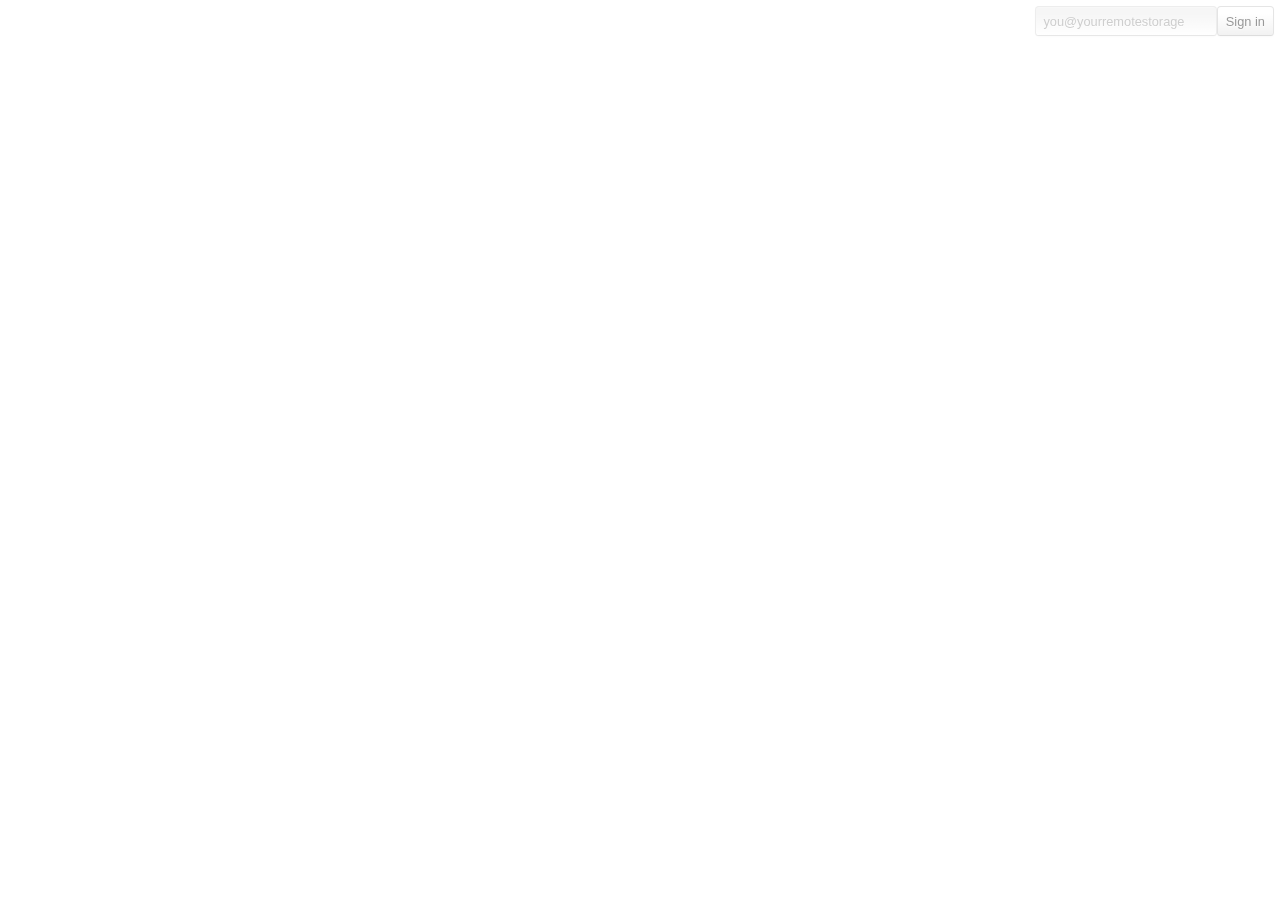
==== index.dev.html @ 1f0a2abc "initial step to be an unheated app via remote storage" ====
<!DOCTYPE html>
<html>
	<meta charset="utf-8">
	<meta name="viewport" content="width=device-width; initial-scale=1.0; maximum-scale=1.0; user-scalable=0;">
	<meta name="apple-mobile-web-app-capable" content="yes">
	<link rel="apple-touch-icon" href="apple-touch-icon.png">
	<link rel="apple-touch-startup-image" href="splash.png">
	<link rel="stylesheet" type="text/css" href="js/gka/css/style.css">
	<link rel="stylesheet" type="text/css" href="remoteStorage.css">
	<script type="text/javascript" src="js/remoteStorage.js"></script>
	<script data-dojo-config="async:true" type="text/javascript" src="js/dojo/dojo.js"></script>
	<script type="text/javascript">
		require(["dojo/ready", "gka/viewController", "gka/MainView", "gka/NewEntryView", "gka/SummaryView", "gka/ListView", "gka/DetailsView"], function(ready, viewController, MainView, NewEntryView, SummaryView, ListView, DetailsView){
			ready(function(){
				var mainView = new MainView({controller: viewController})
				viewController.addView(mainView)
				viewController.addView(new NewEntryView({controller: viewController}))
				viewController.addView(new SummaryView({controller: viewController}))
				viewController.addView(new ListView({controller: viewController}))
				viewController.addView(new DetailsView({controller: viewController}))
				viewController.selectView(mainView)
			})
		})
	</script>
	<title>Gruppenkasse</title>
</head>
<body class="claro">
	<div id="views"></div>
</body>
</html>
---- remoteStorage.css ----
#remoteStorageDiv { position:fixed; right:0; top:0; z-index:9999; opacity:.5; }
#remoteStorageDiv:hover { opacity:1; }
#remoteStorageDiv input {
    display:inline; margin:.5em; padding:.5em .6em; font-size:.8em;
	color:#333; text-shadow:0 1px 1px rgba(255, 255, 255, 0.75);
	border:1px solid #ccc; border-bottom-color:#bbb; -webkit-border-radius:.3em; -moz-border-radius:.3em; border-radius:.3em;
	background:#e6e6e6 no-repeat;
	background-image:-webkit-gradient(linear, 0 0, 0 100%, from(#fff), color-stop(0.25, #fff), to(#e6e6e6));
	background-image:-webkit-linear-gradient(#fff, #fff 0.25, #e6e6e6);
	background-image:-moz-linear-gradient(#fff, #fff 0.25, #e6e6e6);
	background-image:-ms-linear-gradient(#fff, #fff 0.25, #e6e6e6);
	background-image:-o-linear-gradient(#fff, #fff 0.25, #e6e6e6);
	background-image:linear-gradient(#fff, #fff 0.25, #e6e6e6);
	-webkit-box-shadow:inset 0 1px 0 rgba(255, 255, 255, 0.2),0 1px 2px rgba(0, 0, 0, 0.05); -moz-box-shadow:inset 0 1px 0 rgba(255, 255, 255, 0.2),0 1px 2px rgba(0, 0, 0, 0.05); box-shadow:inset 0 1px 0 rgba(255, 255, 255, 0.2),0 1px 2px rgba(0, 0, 0, 0.05);
	-webkit-transition:0.1s linear all; -moz-transition:0.1s linear all; transition:0.1s linear all;
}
#remoteStorageDiv #userAddressInput {
	background:#fff no-repeat; opacity:.7;
	background-image:-webkit-gradient(linear, 0 0, 0 100%, from(#e6e6e6), color-stop(0.25, #e6e6e6), to(#fff));
	background-image:-webkit-linear-gradient(#e6e6e6, #e6e6e6 0.25, #fff);
	background-image:-moz-linear-gradient(#e6e6e6, #e6e6e6 0.25, #fff);
	background-image:-ms-linear-gradient(#e6e6e6, #e6e6e6 0.25, #fff);
	background-image:-o-linear-gradient(#e6e6e6, #e6e6e6 0.25, #fff);
	background-image:linear-gradient(#e6e6e6, #e6e6e6 0.25, #fff);
	-webkit-box-shadow:inset 0 1px 0 rgba(255, 255, 255, 0.2),0 1px 2px rgba(0, 0, 0, 0.05); -moz-box-shadow:inset 0 1px 0 rgba(255, 255, 255, 0.2),0 1px 2px rgba(0, 0, 0, 0.05); box-shadow:inset 0 1px 0 rgba(255, 255, 255, 0.2),0 1px 2px rgba(0, 0, 0, 0.05);
	-webkit-transition:0.1s linear all; -moz-transition:0.1s linear all; transition:0.1s linear all;
}
#remoteStorageDiv #userAddressInput:hover { background-position:0 -1em; text-decoration:none; opacity:1; }
#remoteStorageDiv #userButton { margin-left:-.5em; }
#remoteStorageDiv .red {
	color:#fff; text-shadow:0 -1px 0 rgba(0, 0, 0, 0.25);
	border-color:#c43c35 #c43c35 #882a25; border-color:rgba(0, 0, 0, 0.1) rgba(0, 0, 0, 0.1) rgba(0, 0, 0, 0.25);
	background:#c43c35 repeat-x;
	background-image:-khtml-gradient(linear, left top, left bottom, from(#ee5f5b), to(#c43c35));
	background-image:-moz-linear-gradient(top, #ee5f5b, #c43c35);
	background-image:-ms-linear-gradient(top, #ee5f5b, #c43c35);
	background-image:-webkit-gradient(linear, left top, left bottom, color-stop(0%, #ee5f5b), color-stop(100%, #c43c35));
	background-image:-webkit-linear-gradient(top, #ee5f5b, #c43c35);
	background-image:-o-linear-gradient(top, #ee5f5b, #c43c35);
	background-image:linear-gradient(top, #ee5f5b, #c43c35);
	filter: progid:DXImageTransform.Microsoft.gradient(startColorstr='#ee5f5b', endColorstr='#c43c35',GradientType=0 );
}
#remoteStorageDiv .green {
	color:#fff; text-shadow:0 -1px 0 rgba(0, 0, 0, 0.25);
	border-color:#57a957 #57a957 #3d773d; border-color:rgba(0, 0, 0, 0.1) rgba(0, 0, 0, 0.1) rgba(0, 0, 0, 0.25);
	background:#57a957 repeat-x;
	background-image:-khtml-gradient(linear, left top, left bottom, from(#62c462), to(#57a957));
	background-image:-moz-linear-gradient(top, #62c462, #57a957);
	background-image:-ms-linear-gradient(top, #62c462, #57a957);
	background-image:-webkit-gradient(linear, left top, left bottom, color-stop(0%, #62c462), color-stop(100%, #57a957));
	background-image:-webkit-linear-gradient(top, #62c462, #57a957);
	background-image:-o-linear-gradient(top, #62c462, #57a957);
	background-image:linear-gradient(top, #62c462, #57a957);
}
#remoteStorageDiv .syncing {
	color:#fff; text-shadow:0 -1px 0 rgba(0, 0, 0, 0.25);
	border-color:#339bb9 #339bb9 #22697d; border-color:rgba(0, 0, 0, 0.1) rgba(0, 0, 0, 0.1) rgba(0, 0, 0, 0.25);
	background:#339bb9 repeat-x;
	background-image:-khtml-gradient(linear, left top, left bottom, from(#5bc0de), to(#339bb9));
	background-image:-moz-linear-gradient(top, #5bc0de, #339bb9);
	background-image:-ms-linear-gradient(top, #5bc0de, #339bb9);
	background-image:-webkit-gradient(linear, left top, left bottom, color-stop(0%, #5bc0de), color-stop(100%, #339bb9));
	background-image:-webkit-linear-gradient(top, #5bc0de, #339bb9);
	background-image:-o-linear-gradient(top, #5bc0de, #339bb9);
	background-image:linear-gradient(top, #5bc0de, #339bb9);
}
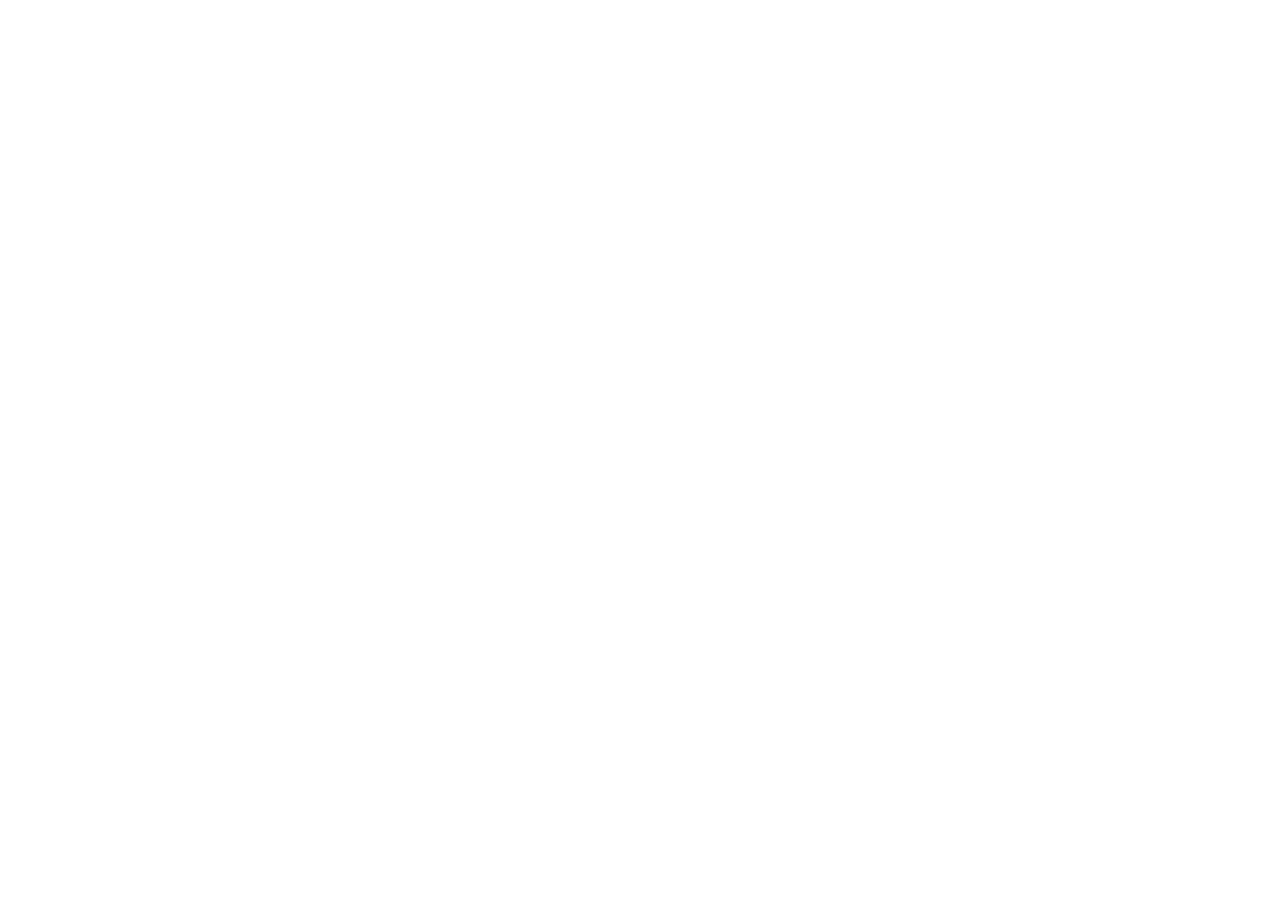
==== commit c5d1381f: "new remoteStorage with interval sync" ====
--- a/index.dev.html
+++ b/index.dev.html
@@ -6,20 +6,16 @@
 	<link rel="apple-touch-icon" href="apple-touch-icon.png">
 	<link rel="apple-touch-startup-image" href="splash.png">
 	<link rel="stylesheet" type="text/css" href="js/gka/css/style.css">
-	<link rel="stylesheet" type="text/css" href="remoteStorage.css">
-	<script type="text/javascript" src="js/remoteStorage.js"></script>
+	<script src="http://unhosted.org/remoteStorage.js">{
+		onChange: function(key, oldValue, newValue){
+			console.info("onChage called with key='" + key + "', oldValue='" + oldValue + "', and newValue='" + newValue + "'")
+		},
+		category: 'badminton'
+    }</script>
 	<script data-dojo-config="async:true" type="text/javascript" src="js/dojo/dojo.js"></script>
 	<script type="text/javascript">
-		require(["dojo/ready", "gka/viewController", "gka/MainView", "gka/NewEntryView", "gka/SummaryView", "gka/ListView", "gka/DetailsView"], function(ready, viewController, MainView, NewEntryView, SummaryView, ListView, DetailsView){
-			ready(function(){
-				var mainView = new MainView({controller: viewController})
-				viewController.addView(mainView)
-				viewController.addView(new NewEntryView({controller: viewController}))
-				viewController.addView(new SummaryView({controller: viewController}))
-				viewController.addView(new ListView({controller: viewController}))
-				viewController.addView(new DetailsView({controller: viewController}))
-				viewController.selectView(mainView)
-			})
+		require(["dojo/ready", "gka/app"], function(ready, app){
+			ready(app.init)
 		})
 	</script>
 	<title>Gruppenkasse</title>
